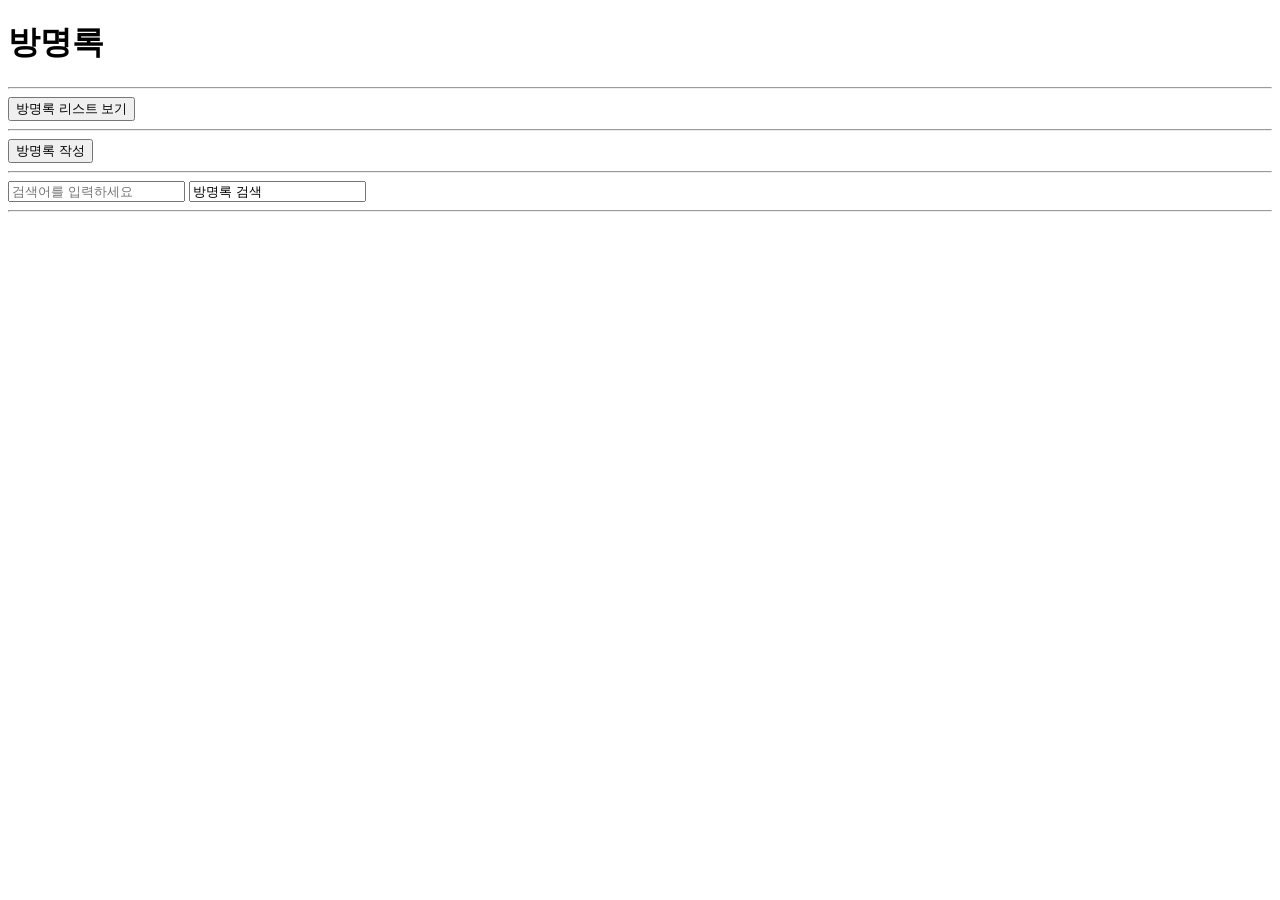
==== src/main/resources/static/visitorMain.html @ 95910057 "visitorMain.html 편집" ====
<!DOCTYPE html>
<html lang="en">
<head>
    <meta charset="UTF-8">
    <title>Springboot4 방명록</title>
    <link rel="stylesheet" href="css/visitor.css" />
</head>
<body>
    <h1>방명록</h1>
    <hr>
    <a href="/vlist"><button>방명록 리스트 보기</button></a>
    <hr>
    <a href="/visitorForm.html"><button>방명록 작성</button></a>
    <hr>
    <form action="/vsearch" method="get">
        <input type="text" name="key" placeholder="검색어를 입력하세요" />
        <input tye="submit" value="방명록 검색" />
    </form>
    <hr>
</body>
</html>
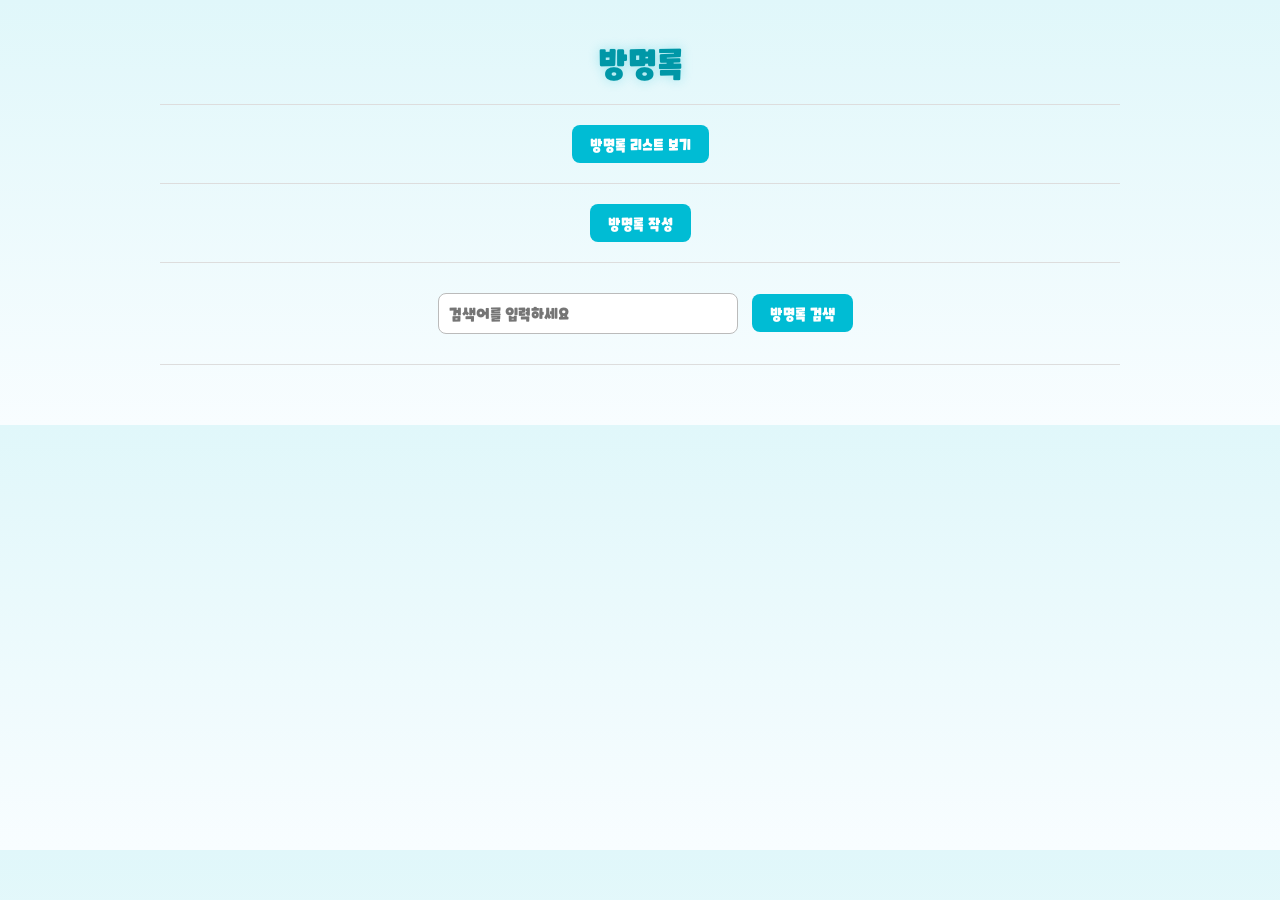
==== commit d3a9ffdb: "update" ====
--- a/src/main/resources/static/visitorMain.html
+++ b/src/main/resources/static/visitorMain.html
@@ -14,7 +14,7 @@
     <hr>
     <form action="/vsearch" method="get">
         <input type="text" name="key" placeholder="검색어를 입력하세요" />
-        <input tye="submit" value="방명록 검색" />
+        <input type="submit" value="방명록 검색" />
     </form>
     <hr>
 </body>
--- a/src/main/resources/static/css/visitor.css
+++ b/src/main/resources/static/css/visitor.css
@@ -0,0 +1,142 @@
+@charset "UTF-8";
+
+@font-face {
+    font-family: 'CookieRunOTF';
+    src: url("../fonts/CookieRun Black.otf") format('opentype');
+}
+
+* {
+    margin: 0;
+    padding: 0;
+    box-sizing: border-box;
+    font-family: 'CookieRunOTF', sans-serif;
+}
+
+:root {
+    --main: #00bcd4;
+    --main-dark: #0097a7;
+    --sub: #e0f7fa;
+}
+
+body {
+    background: linear-gradient(
+            180deg,
+            #e0f7fa 0%,
+            #f8fdff 100%
+    );
+    text-align: center;
+    padding: 40px;
+    color: #333;
+}
+
+/* 제목 */
+h1 {
+    color: var(--main-dark);
+    text-shadow: 0 0 12px rgba(0, 188, 212, 0.3);
+    margin-bottom: 20px;
+}
+
+/* 구분선 */
+hr {
+    margin: 20px auto;
+    width: 80%;
+    border: none;
+    border-top: 1px solid #ddd;
+}
+
+/* 버튼 공통 */
+button,
+input[type="submit"],
+input[type="reset"],
+input[type="button"] {
+    background: var(--main);
+    color: white;
+    border: none;
+    padding: 10px 18px;
+    border-radius: 8px;
+    cursor: pointer;
+    transition: 0.3s;
+}
+
+button:hover,
+input[type="submit"]:hover,
+input[type="reset"]:hover,
+input[type="button"]:hover {
+    background: var(--main-dark);
+}
+
+
+/* 링크 */
+a {
+    text-decoration: none;
+}
+
+/* 입력창 */
+input[type="text"] {
+    width: 300px;
+    padding: 10px;
+    border: 1px solid #bbb;
+    border-radius: 8px;
+    margin: 10px;
+    font-size: 14px;
+}
+
+input[type="text"]:focus,
+textarea:focus {
+    outline: none;
+    border-color: var(--main);
+    box-shadow: 0 0 8px rgba(0,188,212,0.3);
+}
+
+textarea {
+    width: 350px;
+    padding: 10px;
+    border: 1px solid #bbb;
+    border-radius: 8px;
+    resize: none;
+    margin: 10px;
+    font-size: 14px;
+}
+
+/* 폼 영역 */
+form {
+    margin-top: 20px;
+}
+
+/* 테이블 */
+table {
+    width: 90%;
+    max-width: 1000px;
+    margin: 20px auto;
+    border-collapse: collapse;
+    background-color: white;
+    box-shadow: 0 3px 10px rgba(0,0,0,0.1);
+    border-radius: 15px;
+    overflow: hidden;
+}
+
+th {
+    background: var(--main);
+    color: white;
+    padding: 15px;
+}
+
+tr:nth-child(even) {
+    background-color: #f9f9f9;
+}
+
+td {
+    padding: 15px;
+    border-bottom: 1px solid #eee;
+}
+
+/* 메시지 */
+h3 {
+    color: tomato;
+    margin: 20px;
+}
+
+/* 카드 느낌 */
+div {
+    margin-top: 20px;
+}
